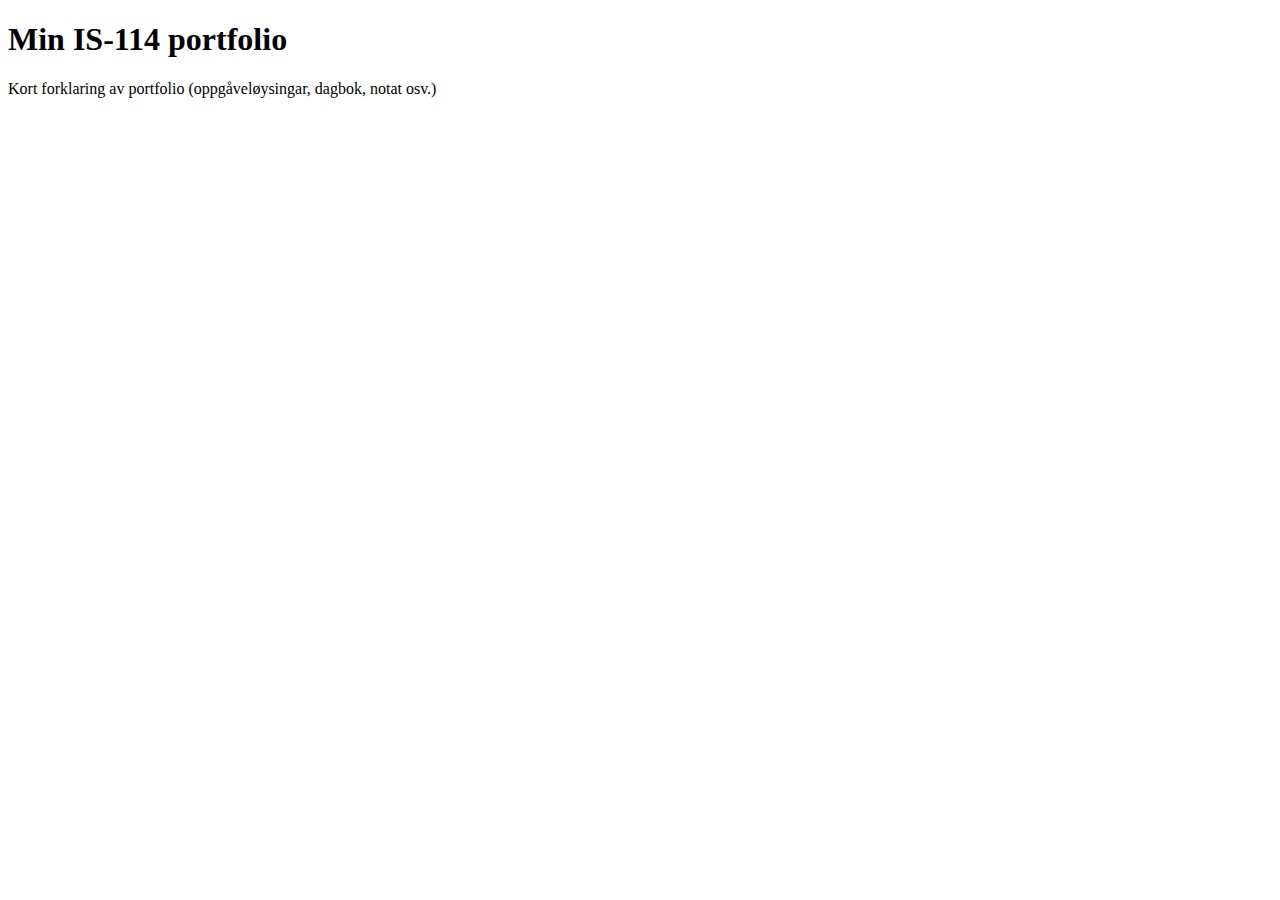
==== Tests/Docs/index.html @ 65af0b0a "Lot's of readme stuff" ====
<!DOCTYPE html>
<html lang="en">
   <head>
      <meta charset="UTF-8" />
      <meta name="viewport" content="width=device-width, initial-scale=1.0" />
      <title>Document</title>
      <style href="style.css"></style>
   </head>
   <body>
      <h1>Min IS-114 portfolio</h1>
      <p>Kort forklaring av portfolio (oppgåveløysingar, dagbok, notat osv.)</p>
   </body>
</html>
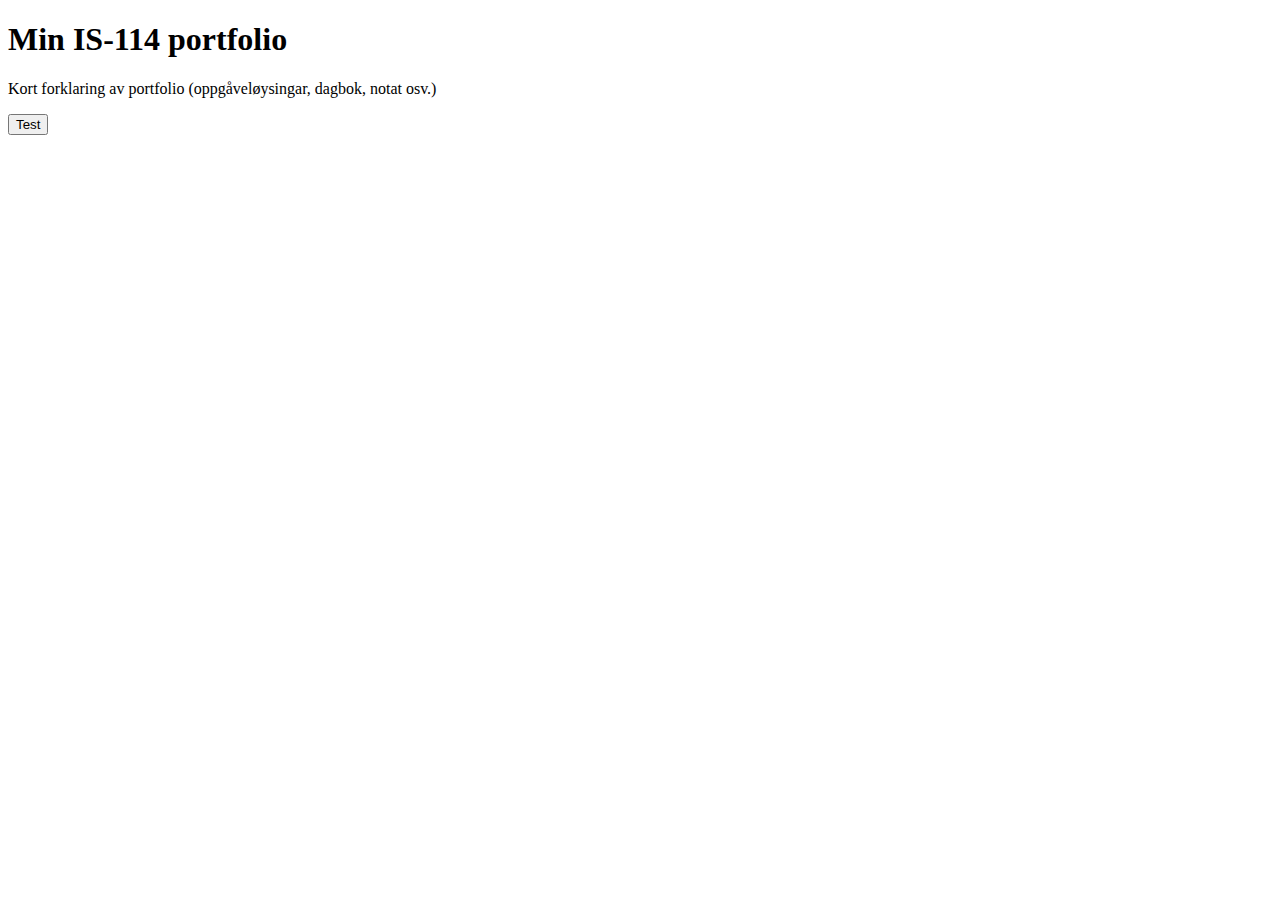
==== commit 913fe800: "Test" ====
--- a/Tests/Docs/index.html
+++ b/Tests/Docs/index.html
@@ -9,5 +9,6 @@
    <body>
       <h1>Min IS-114 portfolio</h1>
       <p>Kort forklaring av portfolio (oppgåveløysingar, dagbok, notat osv.)</p>
+      <button type="menu">Test</button>
    </body>
 </html>
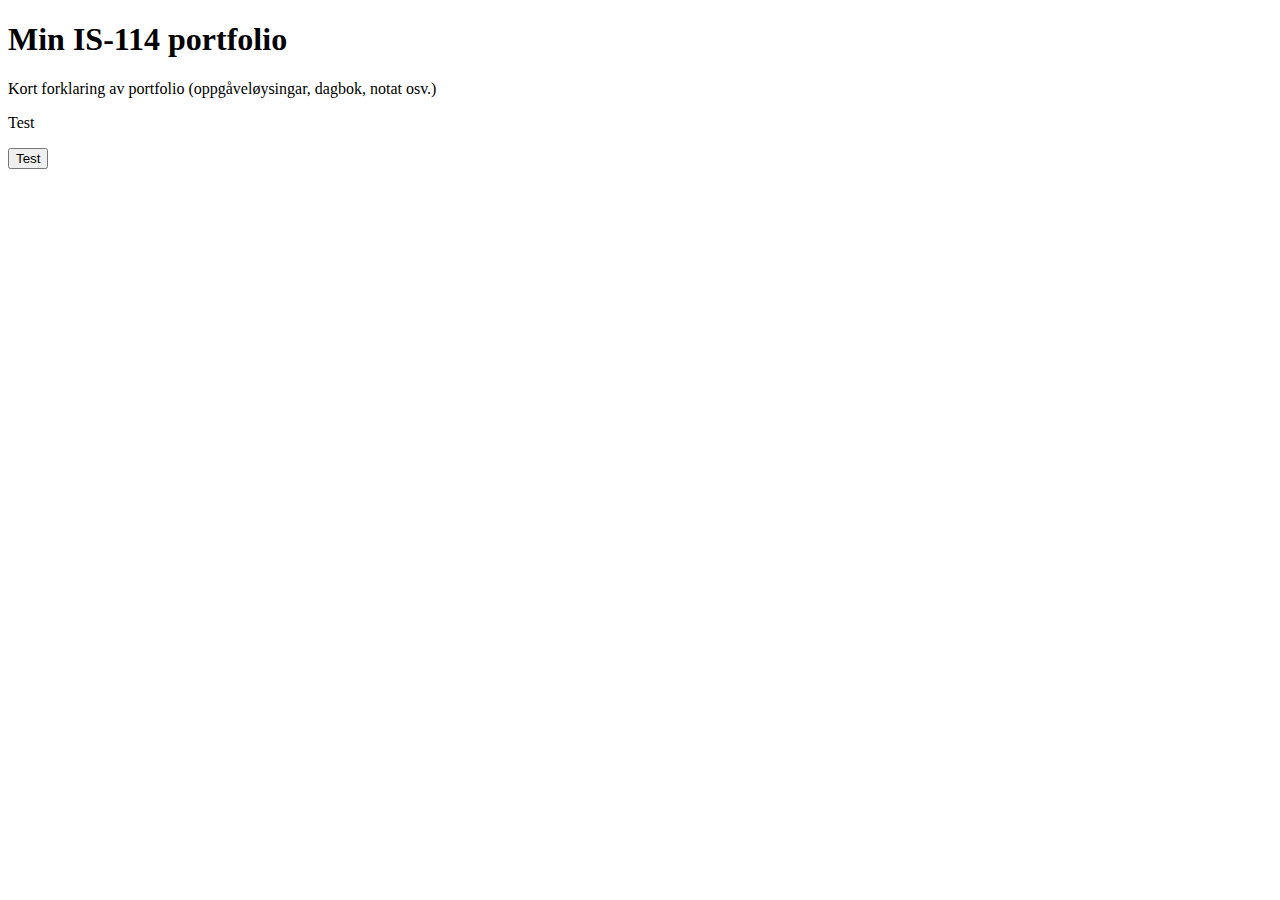
==== commit 2bf702e2: "Test" ====
--- a/Tests/Docs/index.html
+++ b/Tests/Docs/index.html
@@ -9,6 +9,7 @@
    <body>
       <h1>Min IS-114 portfolio</h1>
       <p>Kort forklaring av portfolio (oppgåveløysingar, dagbok, notat osv.)</p>
+      <p>Test</p>
       <button type="menu">Test</button>
    </body>
 </html>
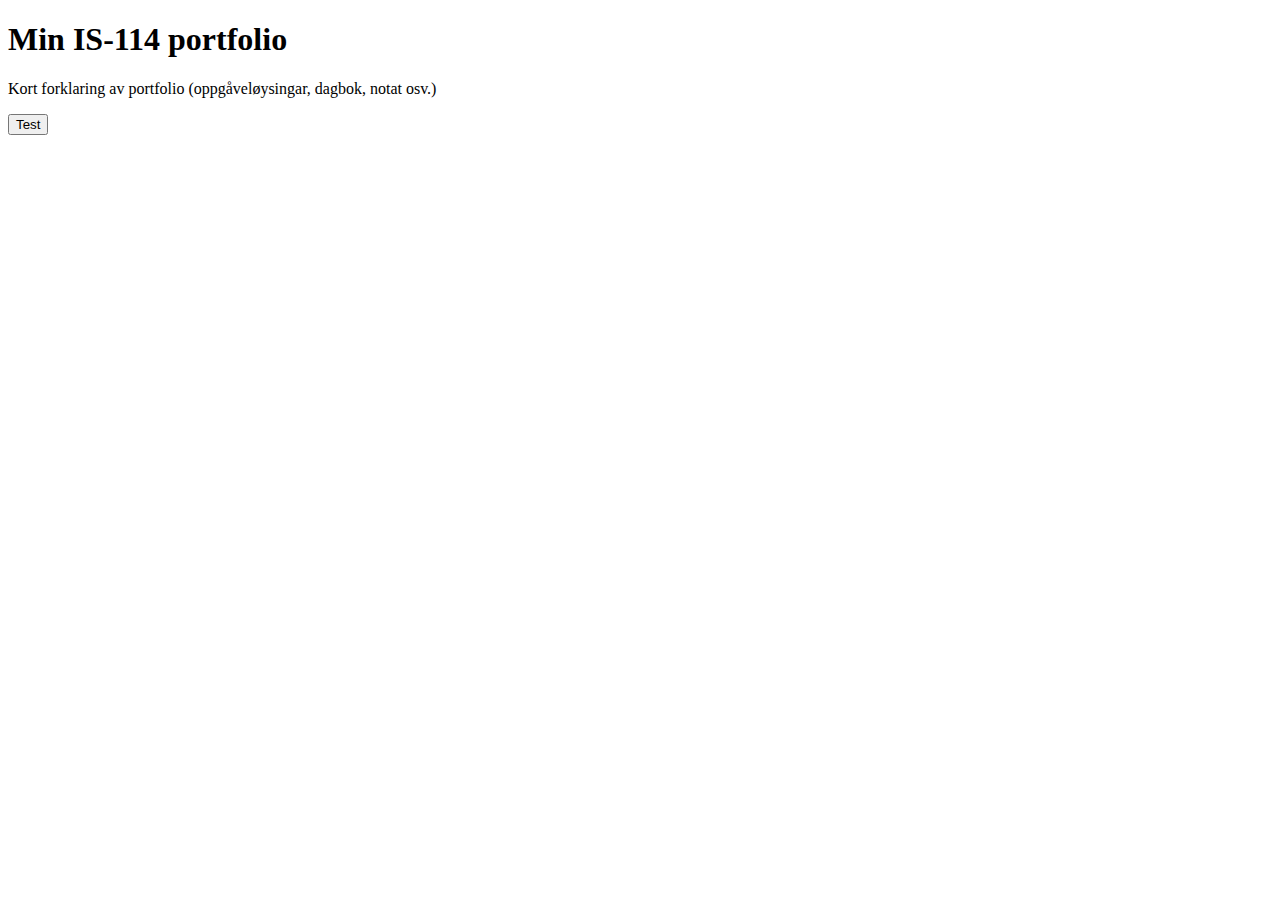
==== commit f076cb9a: "Fixed index.html in hotfix branch" ====
--- a/Tests/Docs/index.html
+++ b/Tests/Docs/index.html
@@ -9,7 +9,6 @@
    <body>
       <h1>Min IS-114 portfolio</h1>
       <p>Kort forklaring av portfolio (oppgåveløysingar, dagbok, notat osv.)</p>
-      <p>Test</p>
       <button type="menu">Test</button>
    </body>
 </html>
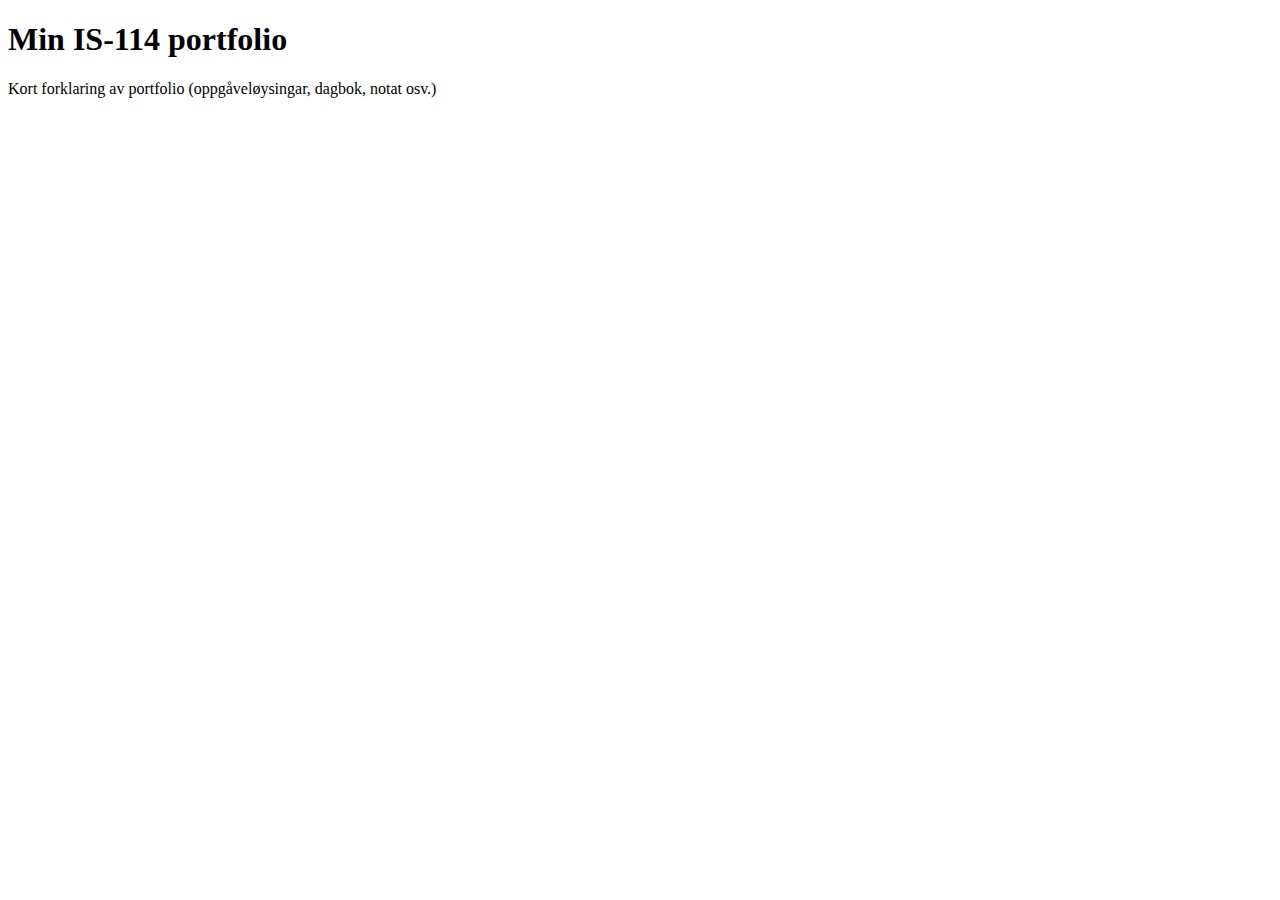
==== commit 0e663369: "Changes" ====
--- a/Tests/Docs/index.html
+++ b/Tests/Docs/index.html
@@ -3,12 +3,11 @@
    <head>
       <meta charset="UTF-8" />
       <meta name="viewport" content="width=device-width, initial-scale=1.0" />
-      <title>Document</title>
+      <title>IS-114 Portfolio</title>
       <style href="style.css"></style>
    </head>
    <body>
       <h1>Min IS-114 portfolio</h1>
       <p>Kort forklaring av portfolio (oppgåveløysingar, dagbok, notat osv.)</p>
-      <button type="menu">Test</button>
    </body>
 </html>
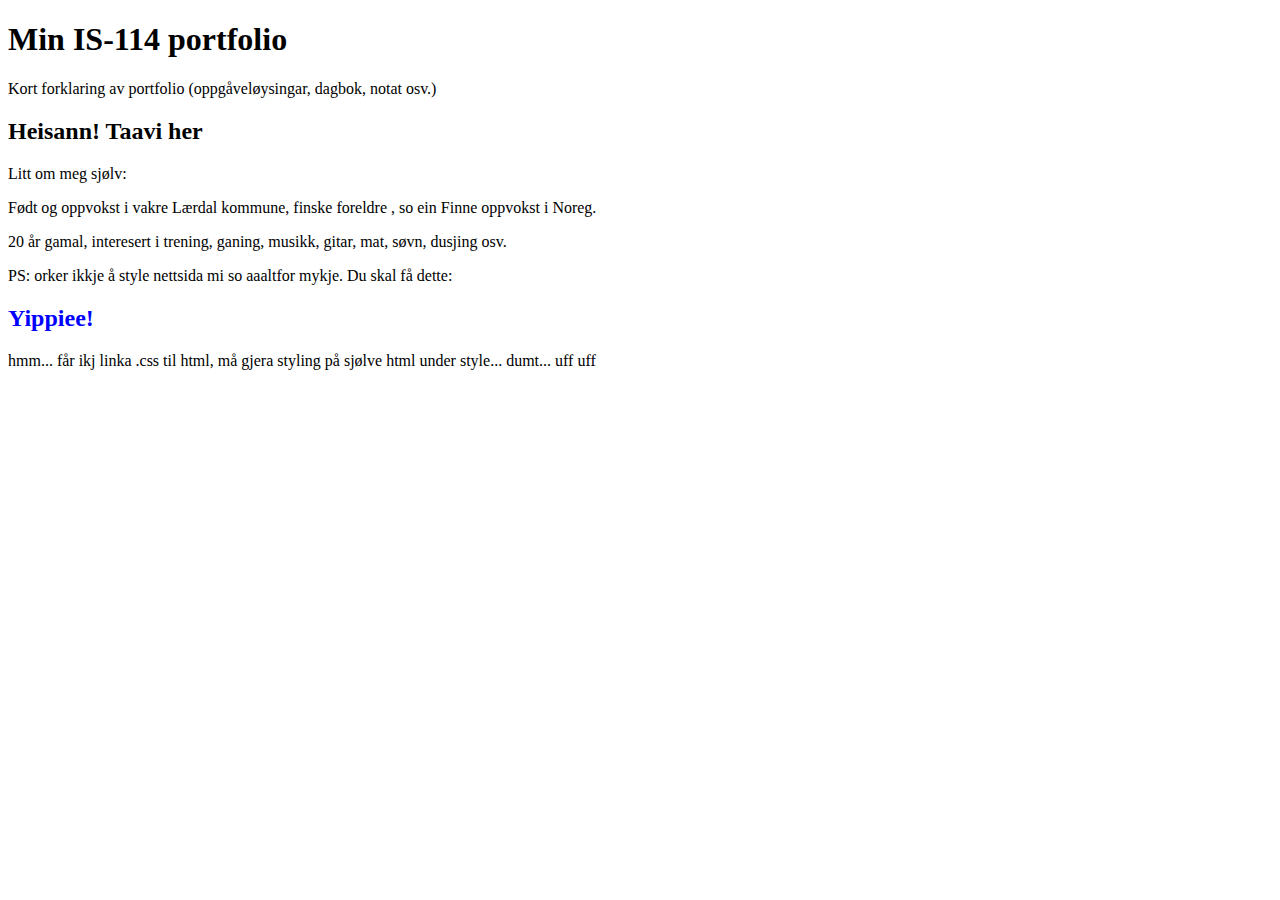
==== commit 5f3756c5: "Such much changes" ====
--- a/Tests/Docs/index.html
+++ b/Tests/Docs/index.html
@@ -4,10 +4,24 @@
       <meta charset="UTF-8" />
       <meta name="viewport" content="width=device-width, initial-scale=1.0" />
       <title>IS-114 Portfolio</title>
-      <style href="style.css"></style>
+      <style href="style.css">
+         .h2 {
+    color: blue;
+}
+      </style>
    </head>
    <body>
       <h1>Min IS-114 portfolio</h1>
       <p>Kort forklaring av portfolio (oppgåveløysingar, dagbok, notat osv.)</p>
+      <h2>Heisann! Taavi her</h2>
+      <p>Litt om meg sjølv:</p>
+      <p>Født og oppvokst i vakre Lærdal kommune, finske foreldre , so ein Finne oppvokst i Noreg.</p>
+      <p>20 år gamal, interesert i trening, ganing, musikk, gitar, mat, søvn, dusjing osv.</p>
+      <p>PS: orker ikkje å style nettsida mi so aaaltfor mykje. Du skal få dette:</p>
+      <div class="h2">
+         <h2>Yippiee!</h2>
+      </div>
+      <p>hmm... får ikj linka .css til html, må gjera styling på sjølve html under style... dumt... uff uff</p>
+      <script src="app.js"></script>
    </body>
 </html>
